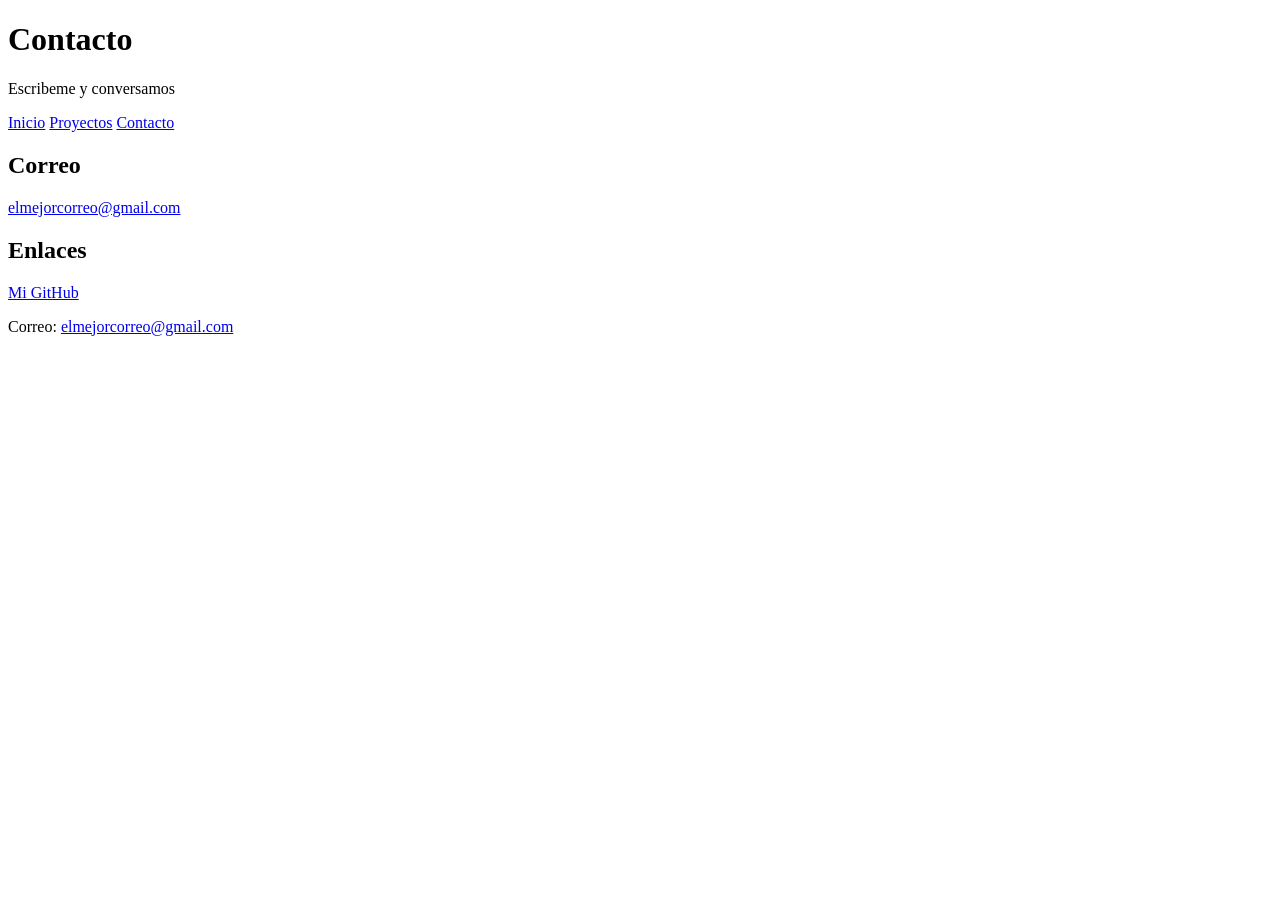
==== contacto.html @ e1185427 "feat: :sparkles: Se agrego la pagina de contacto Se agrego la pagina de contacto para visualizar" ====
<!DOCTYPE html>
<html lang="es">
<head>
  <meta charset="UTF-8">
  <!-- R1 -->
  <meta name="viewport" content="width=device-width, initial-scale=1.0">
  <title>Contacto - Yeffry Vargas</title>
  <link rel="stylesheet" href="css/styles.css">
</head>
<body>
<div class="pagina sin-lateral">
  <header class="cabecera">
    <div>
      <h1>Contacto</h1>
      <p class="titulo">Escribeme y conversamos</p>
    </div>
  </header>

  <nav class="menu" aria-label="Menu principal">
    <a href="index.html">Inicio</a>
    <a href="proyectos.html">Proyectos</a>
    <a href="contacto.html" aria-current="page">Contacto</a>
  </nav>

  <main class="principal">
    <section>
      <h2>Correo</h2>
      <p><a href="mailto:elmejorcorre@gmail.com"> elmejorcorreo@gmail.com</a></p>
    </section>
    <section>
      <h2>Enlaces</h2>
      <p><a class="boton" href="https://github.com/Yeffry-Vargas" target="_blank" rel="noopener noreferrer">Mi GitHub</a></p>
    </section>
  </main>

  <footer class="pie">
    <p>Correo: <a href="mailto:elmejorcorreo@gmail.com">elmejorcorreo@gmail.com</a></p>
  </footer>
</div>
</body>
</html>
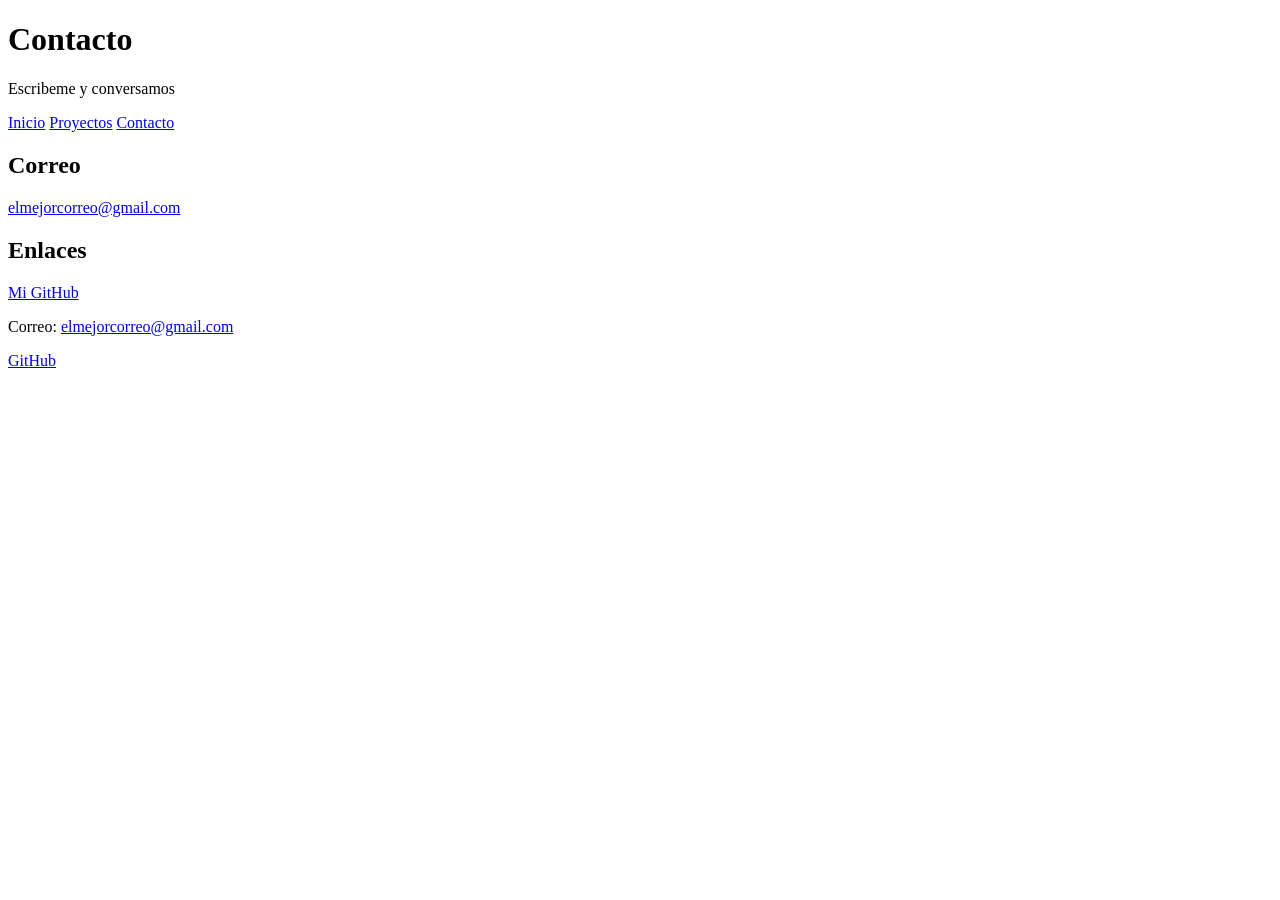
==== commit c6eb71c4: "fix: :bug: Se realizaron unos pequeños cambios de gramatica Se realizaron unos pequeños cambios de g" ====
--- a/contacto.html
+++ b/contacto.html
@@ -25,7 +25,7 @@
   <main class="principal">
     <section>
       <h2>Correo</h2>
-      <p><a href="mailto:elmejorcorre@gmail.com"> elmejorcorreo@gmail.com</a></p>
+      <p><a href="mailto:elmejorcorreo@gmail.com">elmejorcorreo@gmail.com</a></p>
     </section>
     <section>
       <h2>Enlaces</h2>
@@ -35,6 +35,7 @@
 
   <footer class="pie">
     <p>Correo: <a href="mailto:elmejorcorreo@gmail.com">elmejorcorreo@gmail.com</a></p>
+    <p><a href="https://github.com/Yeffry-Vargas" target="_blank" rel="noopener noreferrer">GitHub</a></p>
   </footer>
 </div>
 </body>
